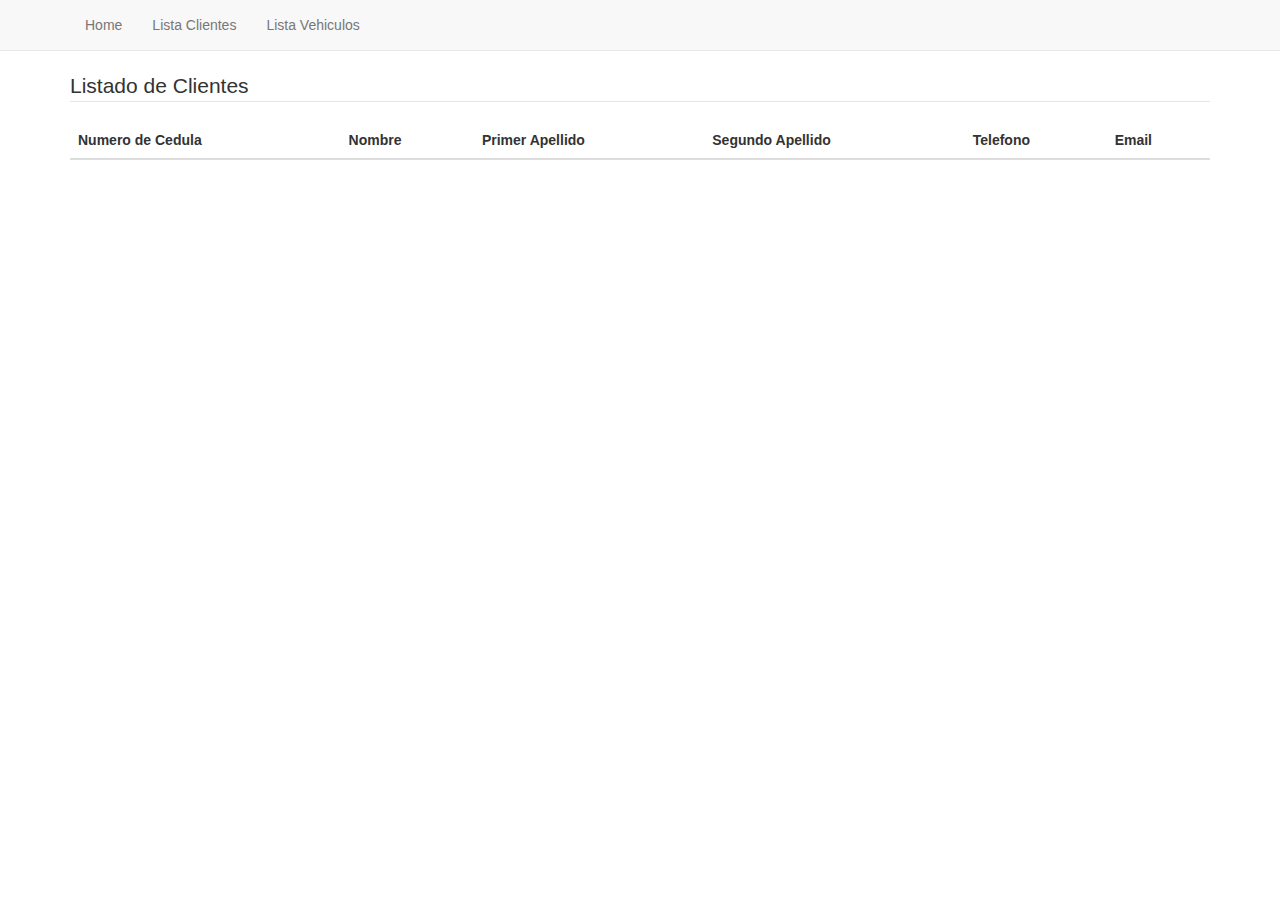
==== listaClientes.html @ 90ddc521 "1st commit" ====
<!DOCTYPE html>
<html lang="en">
<head>
    <meta charset="UTF-8">
    <meta name="viewport" content="width=device-width, initial-scale=1.0">
    <meta http-equiv="X-UA-Compatible" content="ie=edge">
    <title>Lista de Clientes</title>
    <link rel="stylesheet" href="https://maxcdn.bootstrapcdn.com/bootstrap/3.3.7/css/bootstrap.min.css" integrity="sha384-BVYiiSIFeK1dGmJRAkycuHAHRg32OmUcww7on3RYdg4Va+PmSTsz/K68vbdEjh4u" crossorigin="anonymous">
</head>
<body>
    <nav class="navbar navbar-default navbar-static-top">
        <div class="container">
            <p class="navbar-text"><a class="navbar-link" href="index.html">Home</a></p>
            <p class="navbar-text"><a class="navbar-link" href="listaClientes.html">Lista Clientes</a></p>
            <p class="navbar-text"><a class="navbar-link" href="listaVehiculos.html">Lista Vehiculos</a></p>
        </div>
      </nav>
    <div class="container">
        <legend>Listado de Clientes</legend>
        <table class="table table-hover" id="tblClientes">
            <thead>
                <tr>
                    <th>Numero de Cedula</th>
                    <th>Nombre</th>
                    <th>Primer Apellido</th>
                    <th>Segundo Apellido</th>
                    <th>Telefono</th>
                    <th>Email</th>
                </tr>
            </thead>    
            <tbody>    

            </tbody>
        </table>
    </div>
    
    <script src="https://ajax.googleapis.com/ajax/libs/jquery/3.2.1/jquery.min.js"></script>
    <!-- Latest compiled and minified JavaScript -->
    <script src="https://maxcdn.bootstrapcdn.com/bootstrap/3.3.7/js/bootstrap.min.js" integrity="sha384-Tc5IQib027qvyjSMfHjOMaLkfuWVxZxUPnCJA7l2mCWNIpG9mGCD8wGNIcPD7Txa" crossorigin="anonymous"></script>
    <script src="js/clases.js"></script>
    <script src="js/servicioCliente.js"></script>
    <script src="js/controlador.listaclientes.js"></script>    
</body>
</html>
</head>
<body>
    
</body>
</html>
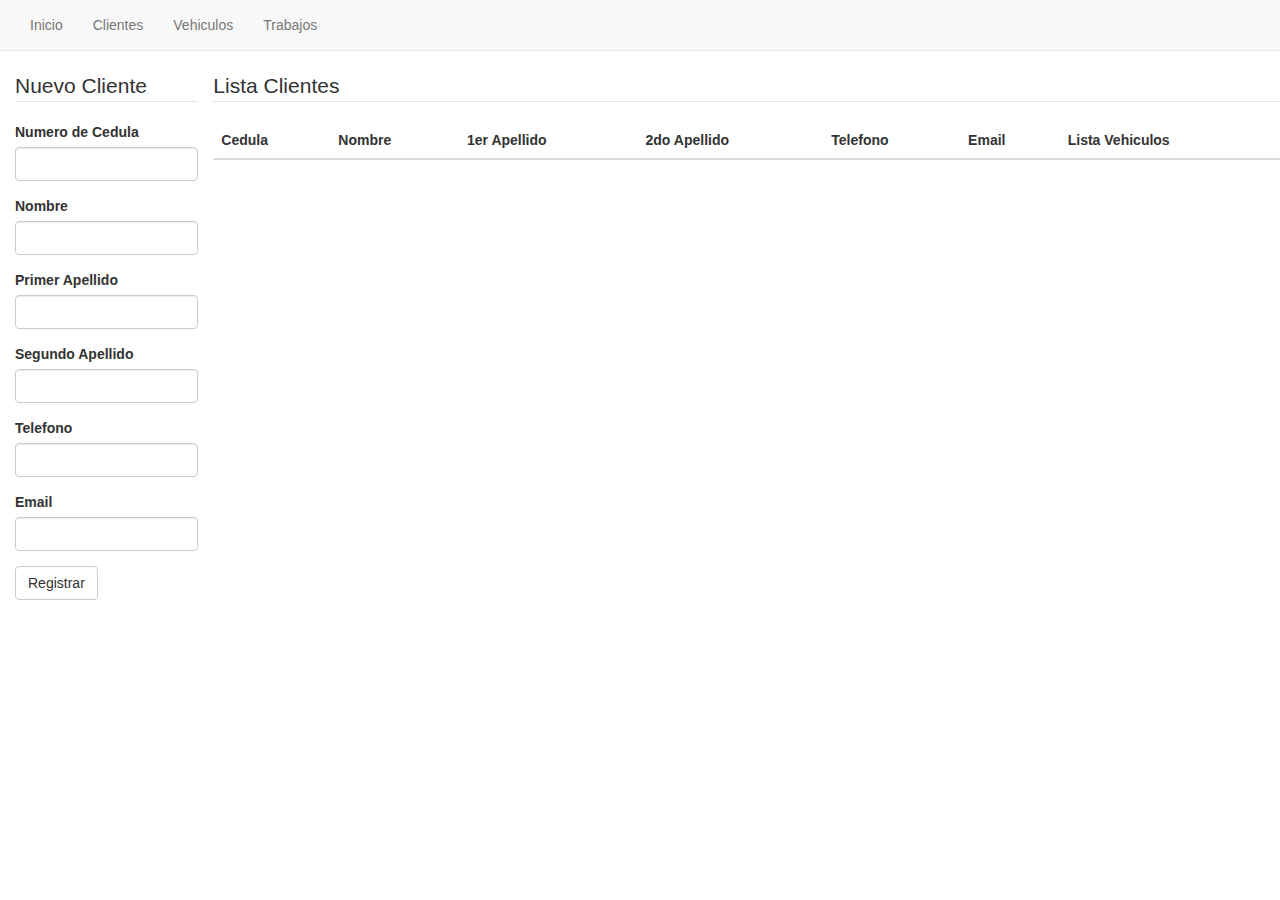
==== commit 37d62dc2: "2nd try" ====
--- a/listaClientes.html
+++ b/listaClientes.html
@@ -9,35 +9,68 @@
 </head>
 <body>
     <nav class="navbar navbar-default navbar-static-top">
-        <div class="container">
-            <p class="navbar-text"><a class="navbar-link" href="index.html">Home</a></p>
-            <p class="navbar-text"><a class="navbar-link" href="listaClientes.html">Lista Clientes</a></p>
-            <p class="navbar-text"><a class="navbar-link" href="listaVehiculos.html">Lista Vehiculos</a></p>
+        <div class="container-fluid">
+            <p class="navbar-text"><a class="navbar-link" href="index.html">Inicio</a></p>
+            <p class="navbar-text"><a class="navbar-link" href="listaClientes.html">Clientes</a></p>
+            <p class="navbar-text"><a class="navbar-link" href="listaVehiculos.html">Vehiculos</a></p>
+            <p class="navbar-text"><a class="navbar-link" href="listaTrabajos.html">Trabajos</a></p>
         </div>
-      </nav>
-    <div class="container">
-        <legend>Listado de Clientes</legend>
-        <table class="table table-hover" id="tblClientes">
-            <thead>
-                <tr>
-                    <th>Numero de Cedula</th>
-                    <th>Nombre</th>
-                    <th>Primer Apellido</th>
-                    <th>Segundo Apellido</th>
-                    <th>Telefono</th>
-                    <th>Email</th>
-                </tr>
-            </thead>    
-            <tbody>    
-
-            </tbody>
-        </table>
+    </nav>   
+    <div class="row">
+        <div class="container-fluid">   
+            <form action="" class="form col-md-2">
+                <legend>Nuevo Cliente</legend>
+                <div class="form-group">
+                    <label for="txtCedula">Numero de Cedula</label>
+                    <input type="text" class="form-control" id="txtCedula" required data-error: "Campo requerido">
+                </div>
+                <div class="form-group">
+                    <label for="">Nombre</label>
+                    <input type="text" id="txtNombre" class="form-control" required>
+                </div>
+                <div class="form-group">
+                    <label for="txtPrimerApellido">Primer Apellido</label>
+                    <input type="text" id="txtPrimerApellido" class="form-control">
+                </div>
+                <div class="form-group">
+                    <label for="txtSegundoApellido">Segundo Apellido</label>
+                    <input type="text" id="txtSegundoApellido" class="form-control">
+                </div>
+                <div class="form-group">
+                    <label for="txtTelefono">Telefono</label>
+                    <input type="text" id="txtTelefono" class="form-control">
+                </div>
+                <div class="form-group">
+                    <label for="txtEmail">Email</label>
+                    <input type="text" id="txtEmail" class="form-control">
+                </div>
+                <button type="button" class="btn btn-default" id="btnRegistrarCliente">Registrar</button>
+            </form>
+            <div class="table-responsive">
+                <table class="table table-hover" id="tblClientes">
+                    <legend>Lista Clientes</legend>
+                    <thead>
+                        <tr>
+                            <th>Cedula</th>
+                            <th>Nombre</th>
+                            <th>1er Apellido</th>
+                            <th>2do Apellido</th>
+                            <th>Telefono</th>
+                            <th>Email</th>
+                            <th>Lista Vehiculos</th>
+                        </tr>
+                    </thead>    
+                    <tbody></tbody>
+                </table>
+            </div>    
+        </div>   
     </div>
     
     <script src="https://ajax.googleapis.com/ajax/libs/jquery/3.2.1/jquery.min.js"></script>
     <!-- Latest compiled and minified JavaScript -->
     <script src="https://maxcdn.bootstrapcdn.com/bootstrap/3.3.7/js/bootstrap.min.js" integrity="sha384-Tc5IQib027qvyjSMfHjOMaLkfuWVxZxUPnCJA7l2mCWNIpG9mGCD8wGNIcPD7Txa" crossorigin="anonymous"></script>
     <script src="js/clases.js"></script>
+    <script src="js/controladorCliente.js"></script>
     <script src="js/servicioCliente.js"></script>
     <script src="js/controlador.listaclientes.js"></script>    
 </body>
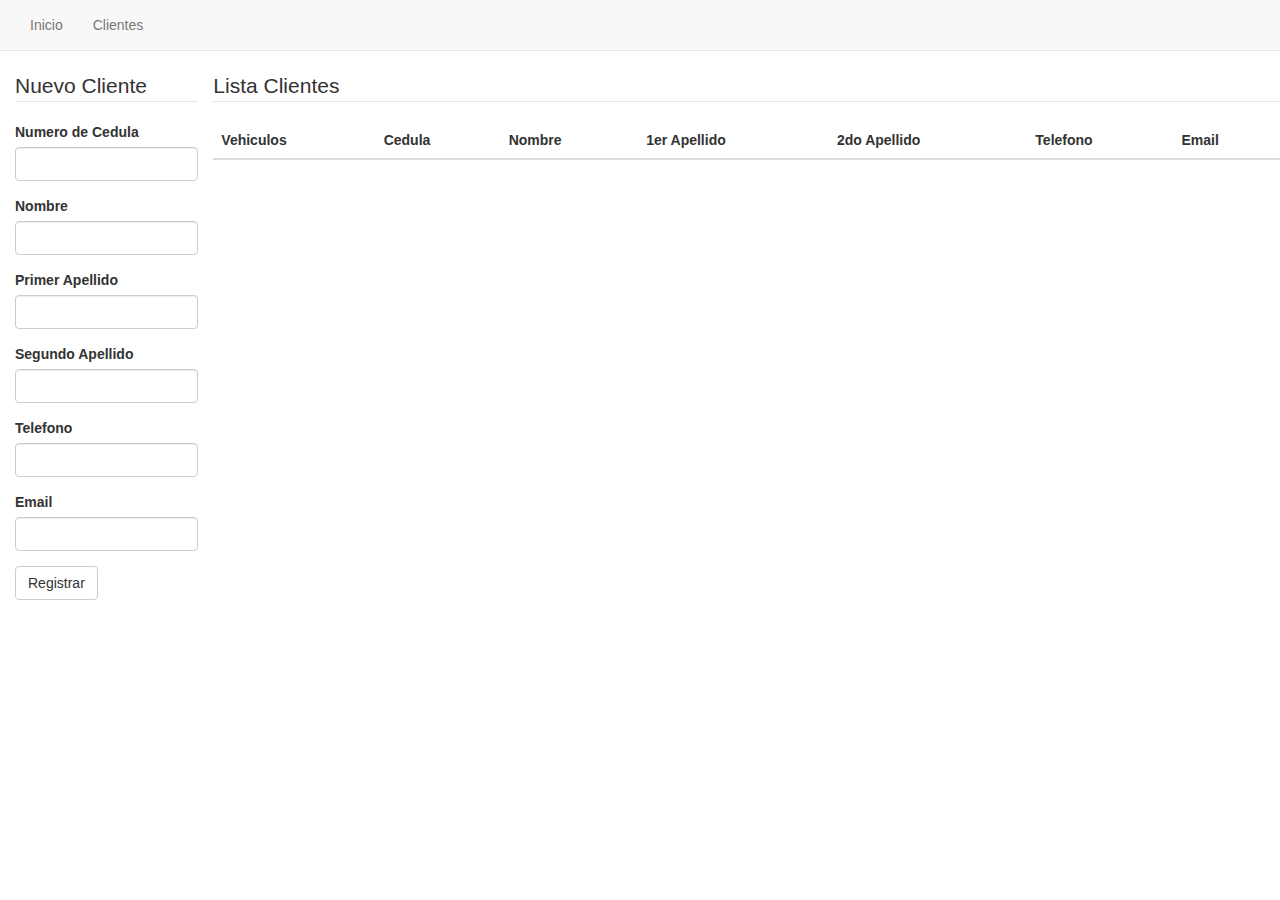
==== commit c4d74f1b: "guarda clientes vehiculos y trabajos y los muestra" ====
--- a/listaClientes.html
+++ b/listaClientes.html
@@ -12,8 +12,6 @@
         <div class="container-fluid">
             <p class="navbar-text"><a class="navbar-link" href="index.html">Inicio</a></p>
             <p class="navbar-text"><a class="navbar-link" href="listaClientes.html">Clientes</a></p>
-            <p class="navbar-text"><a class="navbar-link" href="listaVehiculos.html">Vehiculos</a></p>
-            <p class="navbar-text"><a class="navbar-link" href="listaTrabajos.html">Trabajos</a></p>
         </div>
     </nav>   
     <div class="row">
@@ -51,13 +49,13 @@
                     <legend>Lista Clientes</legend>
                     <thead>
                         <tr>
+                            <th>Vehiculos</th>
                             <th>Cedula</th>
                             <th>Nombre</th>
                             <th>1er Apellido</th>
                             <th>2do Apellido</th>
                             <th>Telefono</th>
                             <th>Email</th>
-                            <th>Lista Vehiculos</th>
                         </tr>
                     </thead>    
                     <tbody></tbody>
